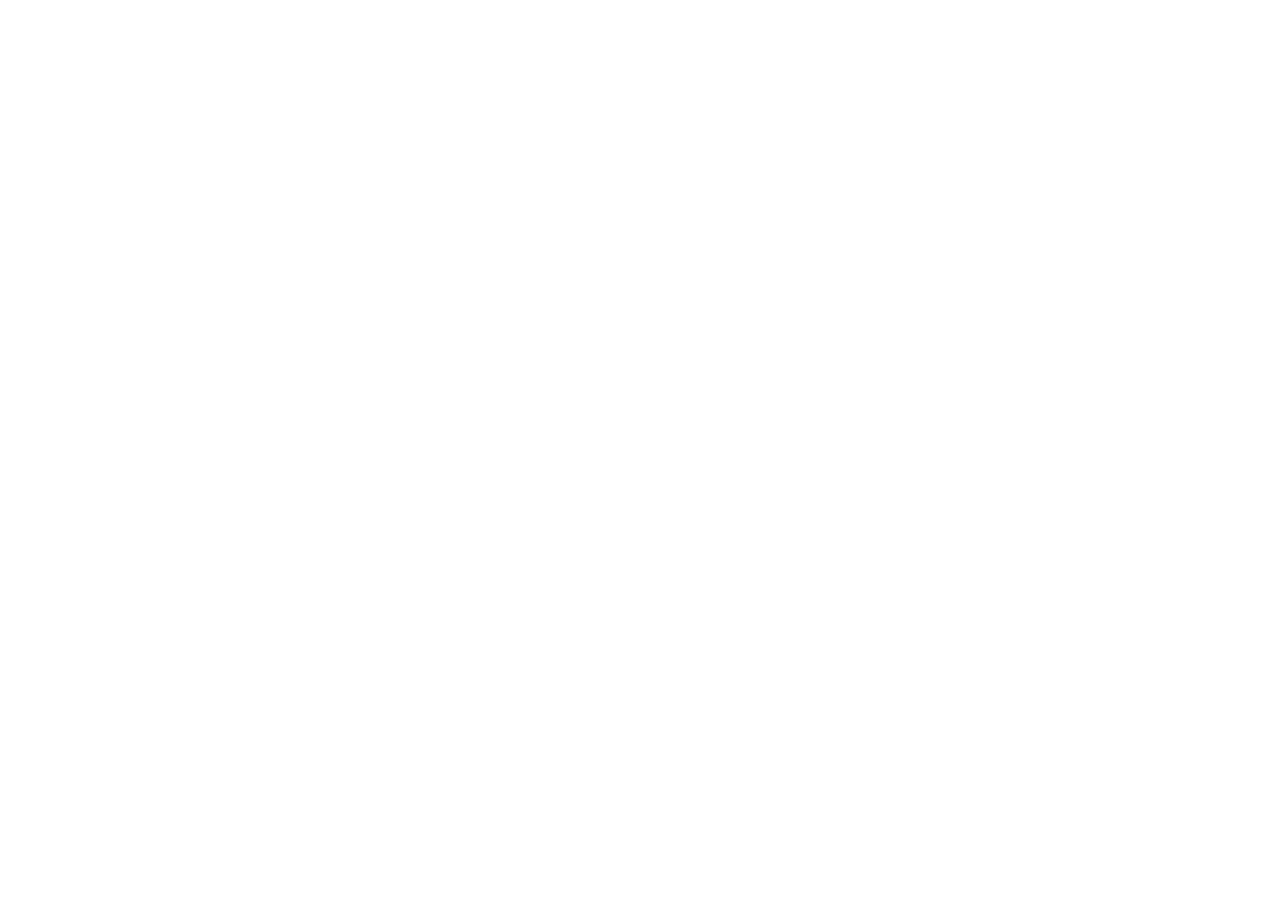
==== css.html @ 5123d0fa "Nye HTML sider" ====
<!DOCTYPE html>
<html lang="nb">
<head>
    <meta charset="UTF-8">
    <meta name="viewport" content="width=device-width, initial-scale=1.0">
    <title>Arbeidskrav 2: Ressursarkiv | CSS</title>
</head>
<body>
    
    <script src="ressurser.js"></script>
    <script src="layout.js"></script>
</body>
</html>
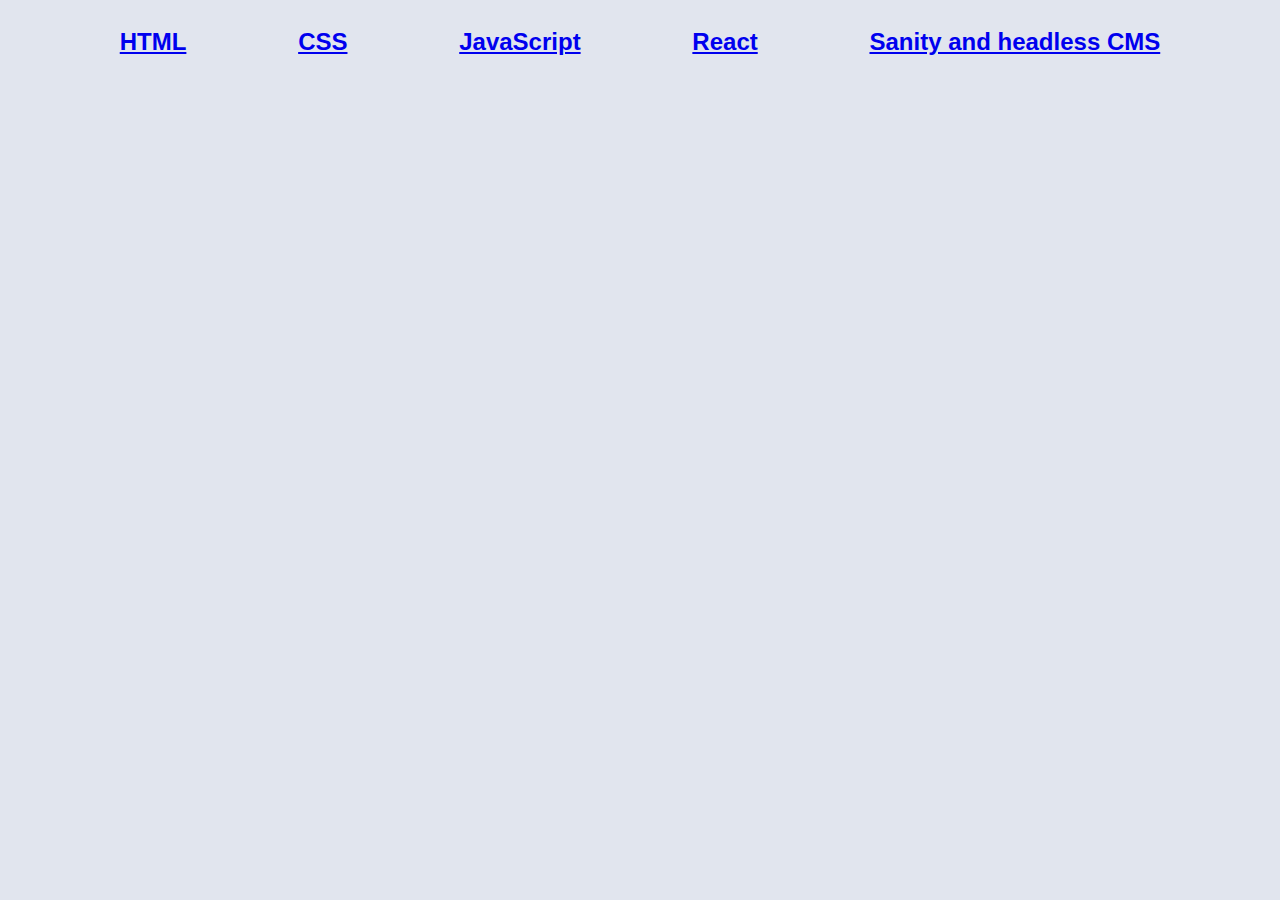
==== commit efd679d6: "clean start med html og js" ====
--- a/css.html
+++ b/css.html
@@ -3,10 +3,24 @@
 <head>
     <meta charset="UTF-8">
     <meta name="viewport" content="width=device-width, initial-scale=1.0">
+    <link href="style.css" rel="stylesheet">
     <title>Arbeidskrav 2: Ressursarkiv | CSS</title>
 </head>
 <body>
-    
+    <header>
+
+    </header>
+    <nav>
+        <h2 id="html"><a id="link1" href="index.html">HTML</a></h2>
+        <h2 id="css"><a id="link2" href="css.html">CSS</a></h2>
+        <h2 id="js"><a id="link3" href="javascript.html">JavaScript</a></h2>
+        <h2 id="rct"><a id="link4" href="react.html">React</a></h2>
+        <h2 id="shcms"><a id="link5" href="sandhcms.html">Sanity and headless CMS</a></h2>
+    </nav>
+    <main>
+        
+    </main>
+
     <script src="ressurser.js"></script>
     <script src="layout.js"></script>
 </body>
--- a/style.css
+++ b/style.css
@@ -0,0 +1,22 @@
+@import url(https://fonts.google.com/specimen/Montserrat);
+
+body {
+    font-family: 'Montserrat', sans-serif;
+    background-color: #E1E5EE;
+}
+
+nav {
+    display: flex;
+    place-content: space-evenly;
+}
+
+article h2 {
+    display: flex;
+    background-color: #2A324B;
+    padding: 2rem 3rem;
+}
+
+article a {
+    text-decoration: none;
+    color: #fff;
+}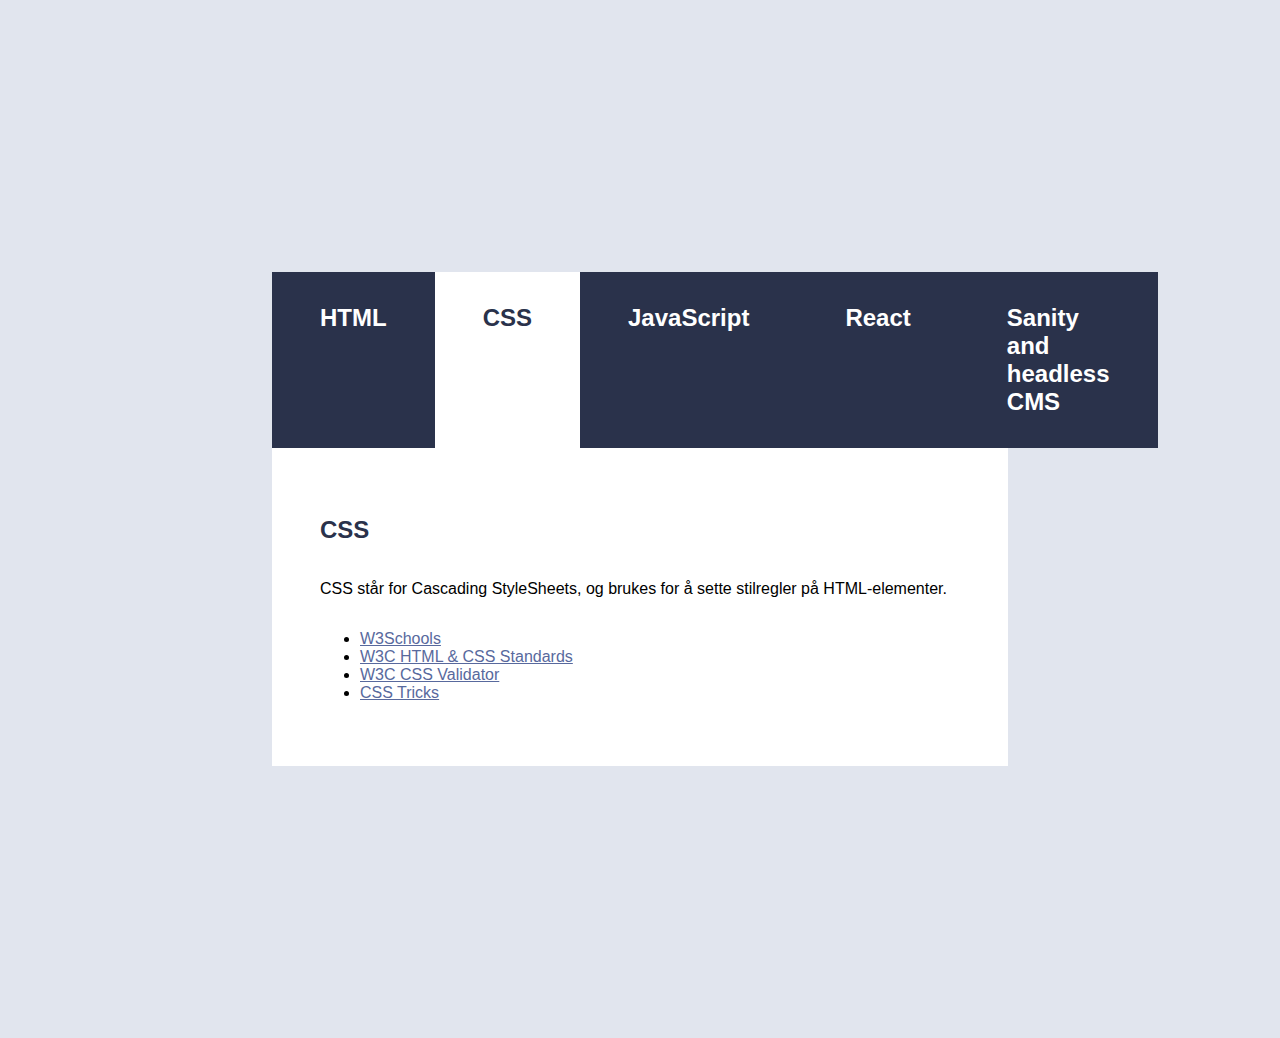
==== commit a622371a: "Klar for levering" ====
--- a/css.html
+++ b/css.html
@@ -1,27 +1,26 @@
 <!DOCTYPE html>
-<html lang="nb">
-<head>
-    <meta charset="UTF-8">
-    <meta name="viewport" content="width=device-width, initial-scale=1.0">
-    <link href="style.css" rel="stylesheet">
-    <title>Arbeidskrav 2: Ressursarkiv | CSS</title>
-</head>
-<body>
-    <header>
+    <html lang="nb">
+    <head>
+        <meta charset="UTF-8">
+        <meta name="viewport" content="width=device-width, initial-scale=1.0">
+        <link href="style.css" rel="stylesheet">
+        <title>Arbeidskrav 2: Ressursarkiv | CSS</title>
+    </head>
+    <body>
+        <header>
 
-    </header>
-    <nav>
-        <h2 id="html"><a id="link1" href="index.html">HTML</a></h2>
-        <h2 id="css"><a id="link2" href="css.html">CSS</a></h2>
-        <h2 id="js"><a id="link3" href="javascript.html">JavaScript</a></h2>
-        <h2 id="rct"><a id="link4" href="react.html">React</a></h2>
-        <h2 id="shcms"><a id="link5" href="sandhcms.html">Sanity and headless CMS</a></h2>
-    </nav>
-    <main>
-        
-    </main>
-
+        </header>
+        <nav>
+            <h2 id="html"><a id="link1" href="index.html">HTML</a></h2>
+            <h2 id="css"><a id="link2" href="css.html">CSS</a></h2>
+            <h2 id="js"><a id="link3" href="javascript.html">JavaScript</a></h2>
+            <h2 id="rct"><a id="link4" href="react.html">React</a></h2>
+            <h2 id="shcms"><a id="link5" href="sandhcms.html">Sanity and headless CMS</a></h2>
+        </nav>
+        <main>
+            <section id="content"></section>
+        </main>
+    </body>
     <script src="ressurser.js"></script>
     <script src="layout.js"></script>
-</body>
 </html>--- a/style.css
+++ b/style.css
@@ -3,20 +3,40 @@
 body {
     font-family: 'Montserrat', sans-serif;
     background-color: #E1E5EE;
+    margin: 17rem;
 }
 
 nav {
     display: flex;
-    place-content: space-evenly;
+    place-content: space-between;
 }
 
-article h2 {
-    display: flex;
+nav h2 {
     background-color: #2A324B;
     padding: 2rem 3rem;
+    margin: 0rem;
 }
 
-article a {
+nav h2 a {
     text-decoration: none;
     color: #fff;
+}
+
+main {
+    display: flex;
+    background-color: #FFF;
+}
+
+#content {
+    display: flex;
+    flex-direction: column;
+    margin: 3rem;
+}
+
+#content h2 {
+    color: #2A324B;
+}
+
+#content a {
+    color: #58699D;
 }